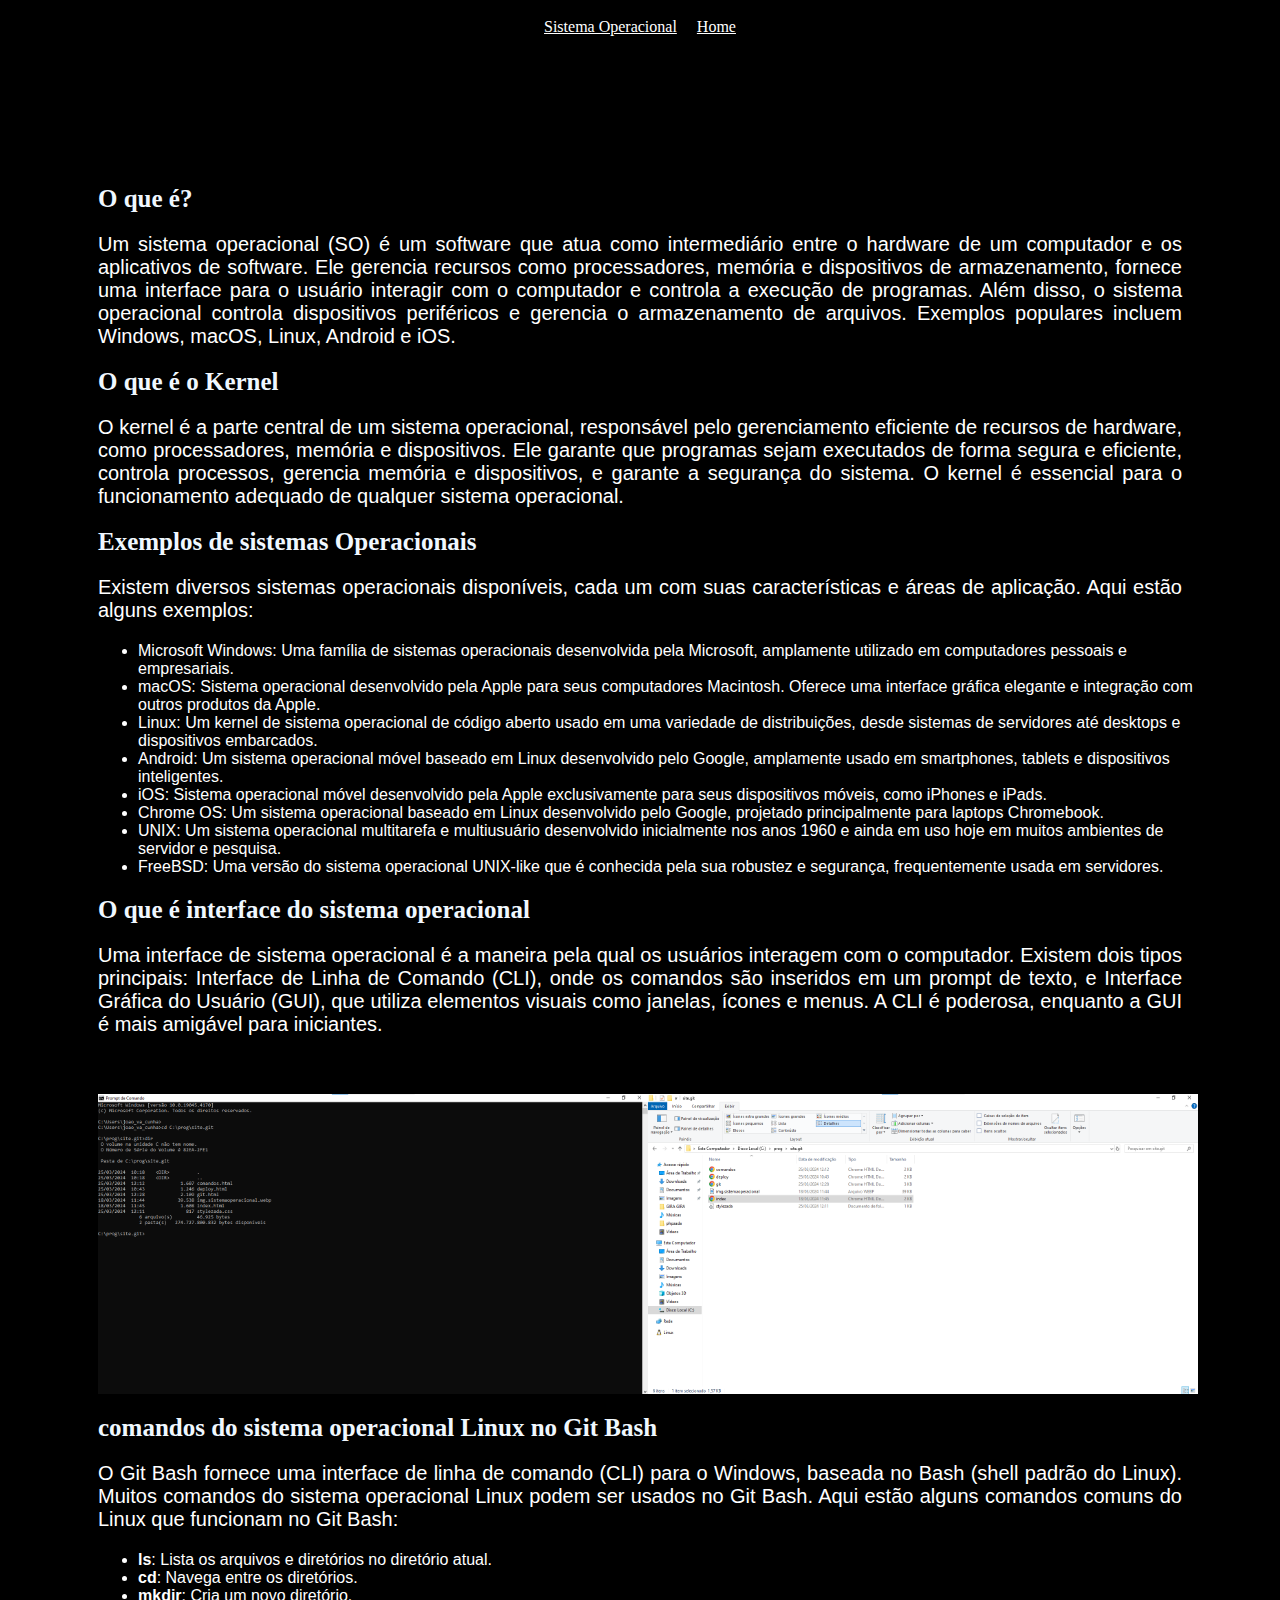
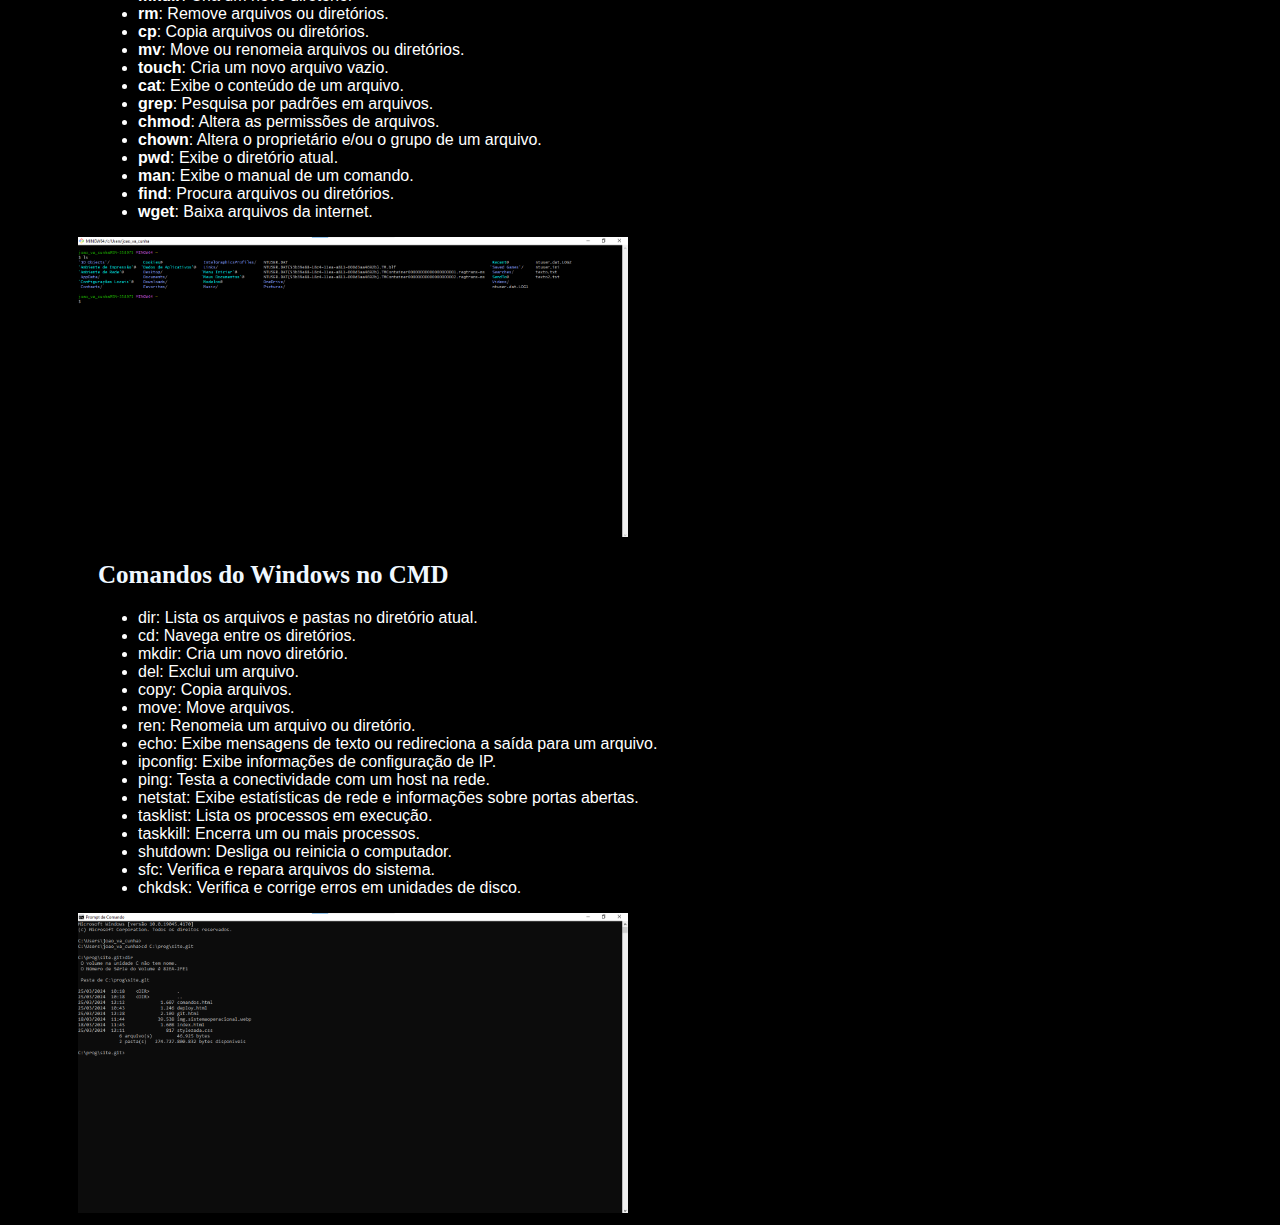
==== sistema_operacional.html @ 64877338 "cunhazada" ====
<!DOCTYPE html>
<html lang="pt-BR">
<head>
    <meta charset="UTF-8">
    <meta name="viewport" content="width=device-width, initial-scale=1.0">
    <title>Portfolio-Sistema Operacional</title>
    <link rel="stylesheet" href="estilozada.css">
</head>
<header>
    <nav>
        <a href="sistema_operacional.html">Sistema Operacional</a>
        <a href="index.html">Home</a>
    </nav>
</header>
<body>
    <div class="animated"><h1>Sistema Operacional</h1></div>
    <main>
        <br>
        <article>
            <h2 class="animated">O que é?</h2>
                <p>
                    Um sistema operacional (SO) é um software que atua como intermediário entre o hardware de um computador e os aplicativos de software. Ele gerencia recursos como processadores, memória e dispositivos de armazenamento, fornece uma interface para o usuário interagir com o computador e controla a execução de programas. Além disso, o sistema operacional controla dispositivos periféricos e gerencia o armazenamento de arquivos. Exemplos populares incluem Windows, macOS, Linux, Android e iOS.
                </p>
            <h2 class="animated">O que é o Kernel</h2>
                <P>
                    O kernel é a parte central de um sistema operacional, responsável pelo gerenciamento eficiente de recursos de hardware, como processadores, memória e dispositivos. Ele garante que programas sejam executados de forma segura e eficiente, controla processos, gerencia memória e dispositivos, e garante a segurança do sistema. O kernel é essencial para o funcionamento adequado de qualquer sistema operacional.
                </P>
            <h2 class="animated">Exemplos de sistemas Operacionais</h2>
                <p>
                    Existem diversos sistemas operacionais disponíveis, cada um com suas características e áreas de aplicação. Aqui estão alguns exemplos:
                </p>
                <ul>
                    <li>Microsoft Windows: Uma família de sistemas operacionais desenvolvida pela Microsoft, amplamente utilizado em computadores pessoais e empresariais.</li>
                    <li>macOS: Sistema operacional desenvolvido pela Apple para seus computadores Macintosh. Oferece uma interface gráfica elegante e integração com outros produtos da Apple.</li>
                    <li>Linux: Um kernel de sistema operacional de código aberto usado em uma variedade de distribuições, desde sistemas de servidores até desktops e dispositivos embarcados.</li>
                    <li>Android: Um sistema operacional móvel baseado em Linux desenvolvido pelo Google, amplamente usado em smartphones, tablets e dispositivos inteligentes.</li>
                    <li>iOS: Sistema operacional móvel desenvolvido pela Apple exclusivamente para seus dispositivos móveis, como iPhones e iPads.</li>
                    <li>Chrome OS: Um sistema operacional baseado em Linux desenvolvido pelo Google, projetado principalmente para laptops Chromebook.</li>
                    <li>UNIX: Um sistema operacional multitarefa e multiusuário desenvolvido inicialmente nos anos 1960 e ainda em uso hoje em muitos ambientes de servidor e pesquisa.</li>
                    <li>FreeBSD: Uma versão do sistema operacional UNIX-like que é conhecida pela sua robustez e segurança, frequentemente usada em servidores.</li>
                </ul>
                <h2 class="animated">O que é interface do sistema operacional</h2>
                    <p>
                        Uma interface de sistema operacional é a maneira pela qual os usuários interagem com o computador. Existem dois tipos principais: Interface de Linha de Comando (CLI), onde os comandos são inseridos em um prompt de texto, e Interface Gráfica do Usuário (GUI), que utiliza elementos visuais como janelas, ícones e menus. A CLI é poderosa, enquanto a GUI é mais amigável para iniciantes.
                    </p>
                    <br>
                    <div class="alinhaimg">
                        <img width="550" height="300" src="CLI.png" alt="">
                        <img width="550" height="300" src="gui.png" alt="">
                    </div>
                <h2 class="animated">comandos do sistema operacional Linux no Git Bash</h2>
                    <p>
                        O Git Bash fornece uma interface de linha de comando (CLI) para o Windows, baseada no Bash (shell padrão do Linux). Muitos comandos do sistema operacional Linux podem ser usados no Git Bash. Aqui estão alguns comandos comuns do Linux que funcionam no Git Bash:
                    </p>
                    <ul>
                        <li><strong>ls</strong>: Lista os arquivos e diretórios no diretório atual.</li>
                        <li><strong>cd</strong>: Navega entre os diretórios.</li>
                        <li><strong>mkdir</strong>: Cria um novo diretório.</li>
                        <li><strong>rm</strong>: Remove arquivos ou diretórios.</li>
                        <li><strong>cp</strong>: Copia arquivos ou diretórios.</li>
                        <li><strong>mv</strong>: Move ou renomeia arquivos ou diretórios.</li>
                        <li><strong>touch</strong>: Cria um novo arquivo vazio.</li>
                        <li><strong>cat</strong>: Exibe o conteúdo de um arquivo.</li>
                        <li><strong>grep</strong>: Pesquisa por padrões em arquivos.</li>
                        <li><strong>chmod</strong>: Altera as permissões de arquivos.</li>
                        <li><strong>chown</strong>: Altera o proprietário e/ou o grupo de um arquivo.</li>
                        <li><strong>pwd</strong>: Exibe o diretório atual.</li>
                        <li><strong>man</strong>: Exibe o manual de um comando.</li>
                        <li><strong>find</strong>: Procura arquivos ou diretórios.</li>
                        <li><strong>wget</strong>: Baixa arquivos da internet.</li>
                    </ul>
                    <img width="550" height="300" src="git bash.png" alt="">
                    <h2>Comandos do Windows no CMD</h2>
                    <ul>
                        <li>dir: Lista os arquivos e pastas no diretório atual.</li>
                        <li>cd: Navega entre os diretórios.</li>
                        <li>mkdir: Cria um novo diretório.</li>
                        <li>del: Exclui um arquivo.</li>
                        <li>copy: Copia arquivos.</li>
                        <li>move: Move arquivos.</li>
                        <li>ren: Renomeia um arquivo ou diretório.</li>
                        <li>echo: Exibe mensagens de texto ou redireciona a saída para um arquivo.</li>
                        <li>ipconfig: Exibe informações de configuração de IP.</li>
                        <li>ping: Testa a conectividade com um host na rede.</li>
                        <li>netstat: Exibe estatísticas de rede e informações sobre portas abertas.</li>
                        <li>tasklist: Lista os processos em execução.</li>
                        <li>taskkill: Encerra um ou mais processos.</li>
                        <li>shutdown: Desliga ou reinicia o computador.</li>
                        <li>sfc: Verifica e repara arquivos do sistema.</li>
                        <li>chkdsk: Verifica e corrige erros em unidades de disco.</li>
                    </ul>
                    <img width="550" height="300" src="CLI.png" alt="">
                <br>
        </article>
        
    </main>
    
</body>
</html>
---- estilozada.css ----
body{
    background-color: black;
    font-family: Georgia, 'Times New Roman', Times, serif;
}
nav{
    display: flex;
    justify-content: center;
}
a{
    color: rgb(255, 255, 255);
    margin: 10px;
}
h1{
   justify-content: center;
   text-align: center;
   font-size: 40px;
}
h2{
    font-size: 25px;
    justify-content: first baseline;
    color: aliceblue;
    margin: 20px;
}
article{
    margin-left: 70px;
    margin-right: 70px;
}
p{
    color: white;
    font-size: 20px;
    text-align: justify;
    margin: 20px;
    font-family: Arial, Helvetica, sans-serif;
}
li{
    color: white;
    font-family: Arial, Helvetica, sans-serif;
    margin-left: 20px;
}
@keyframes colorChange {
    0% { color: rgb(255, 0, 0); }
    50% { color: rgb(0, 255, 0); } 
    100% { color: rgb(0, 0, 255); } 
}

.animated {
    animation: colorChange 3s infinite; 
}
.alinhaimg{
    margin: 20px;
    display: flex;
    justify-content: space-evenly;
}
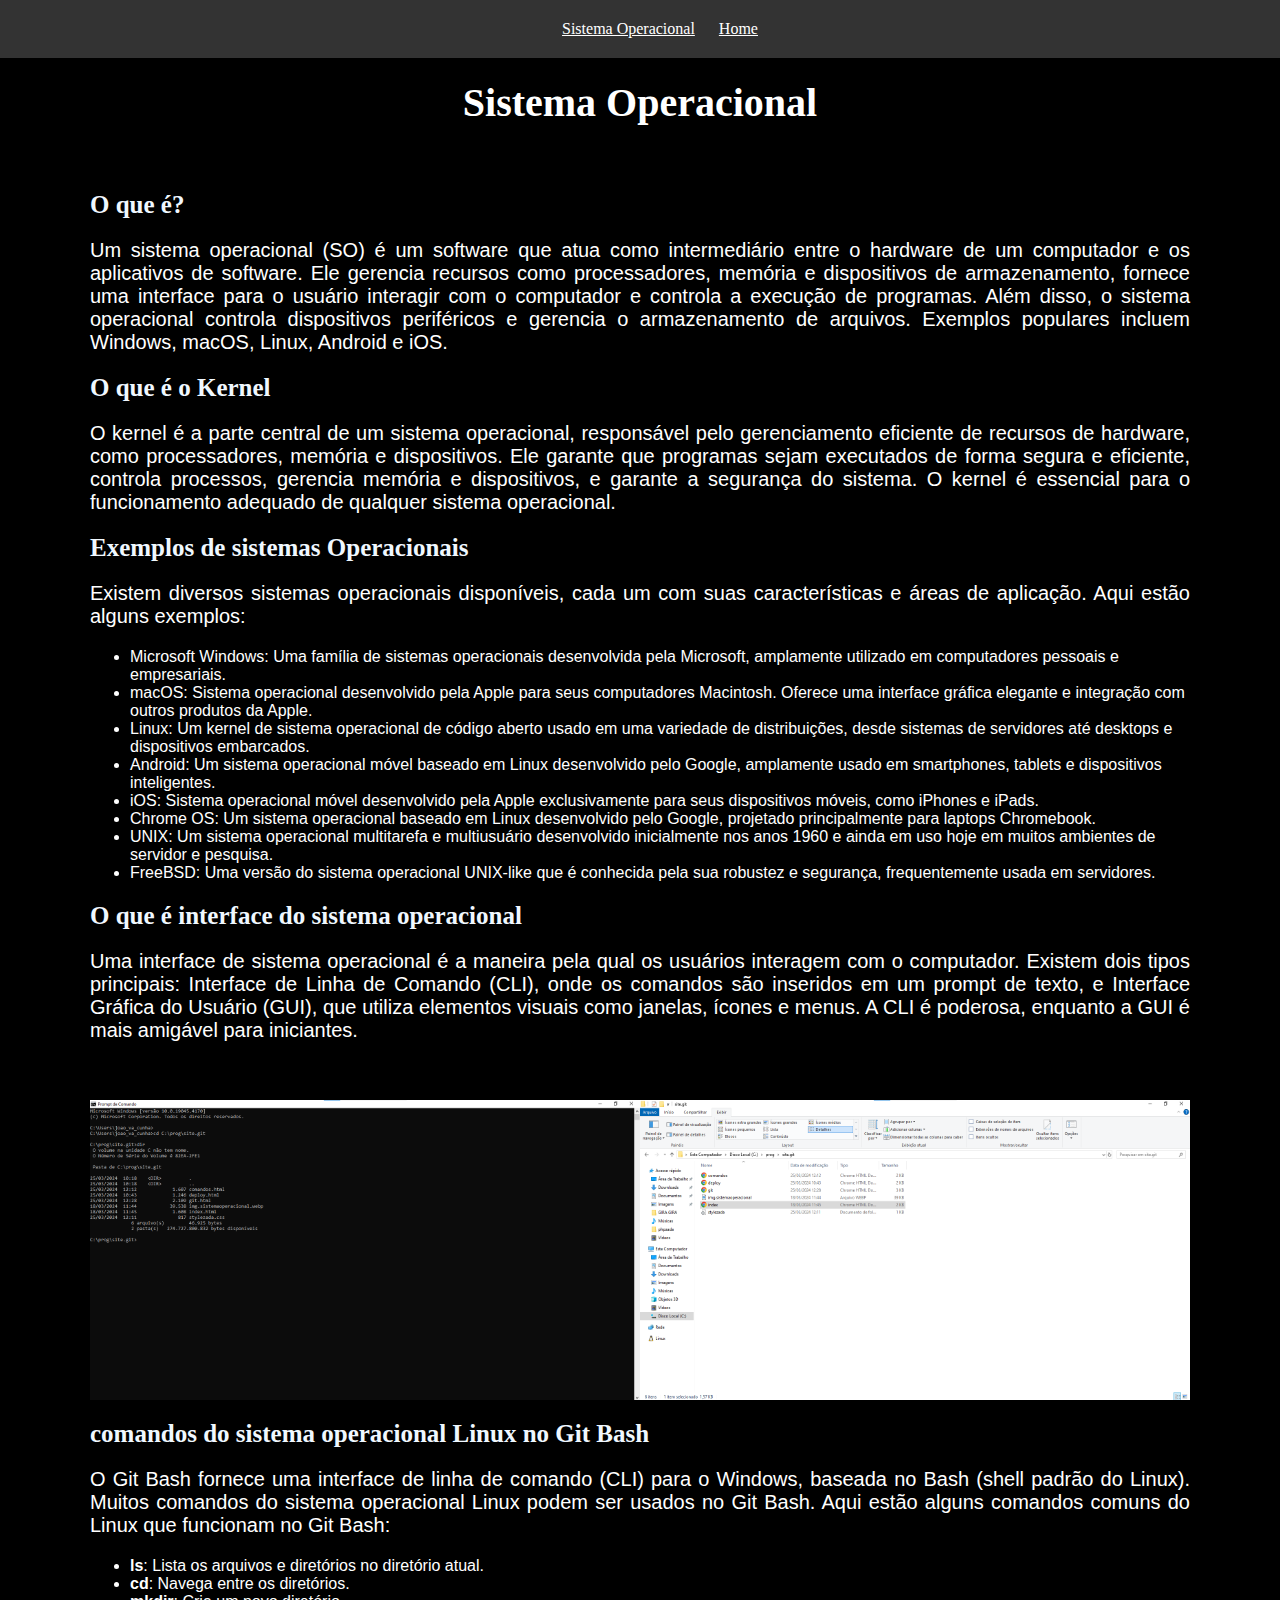
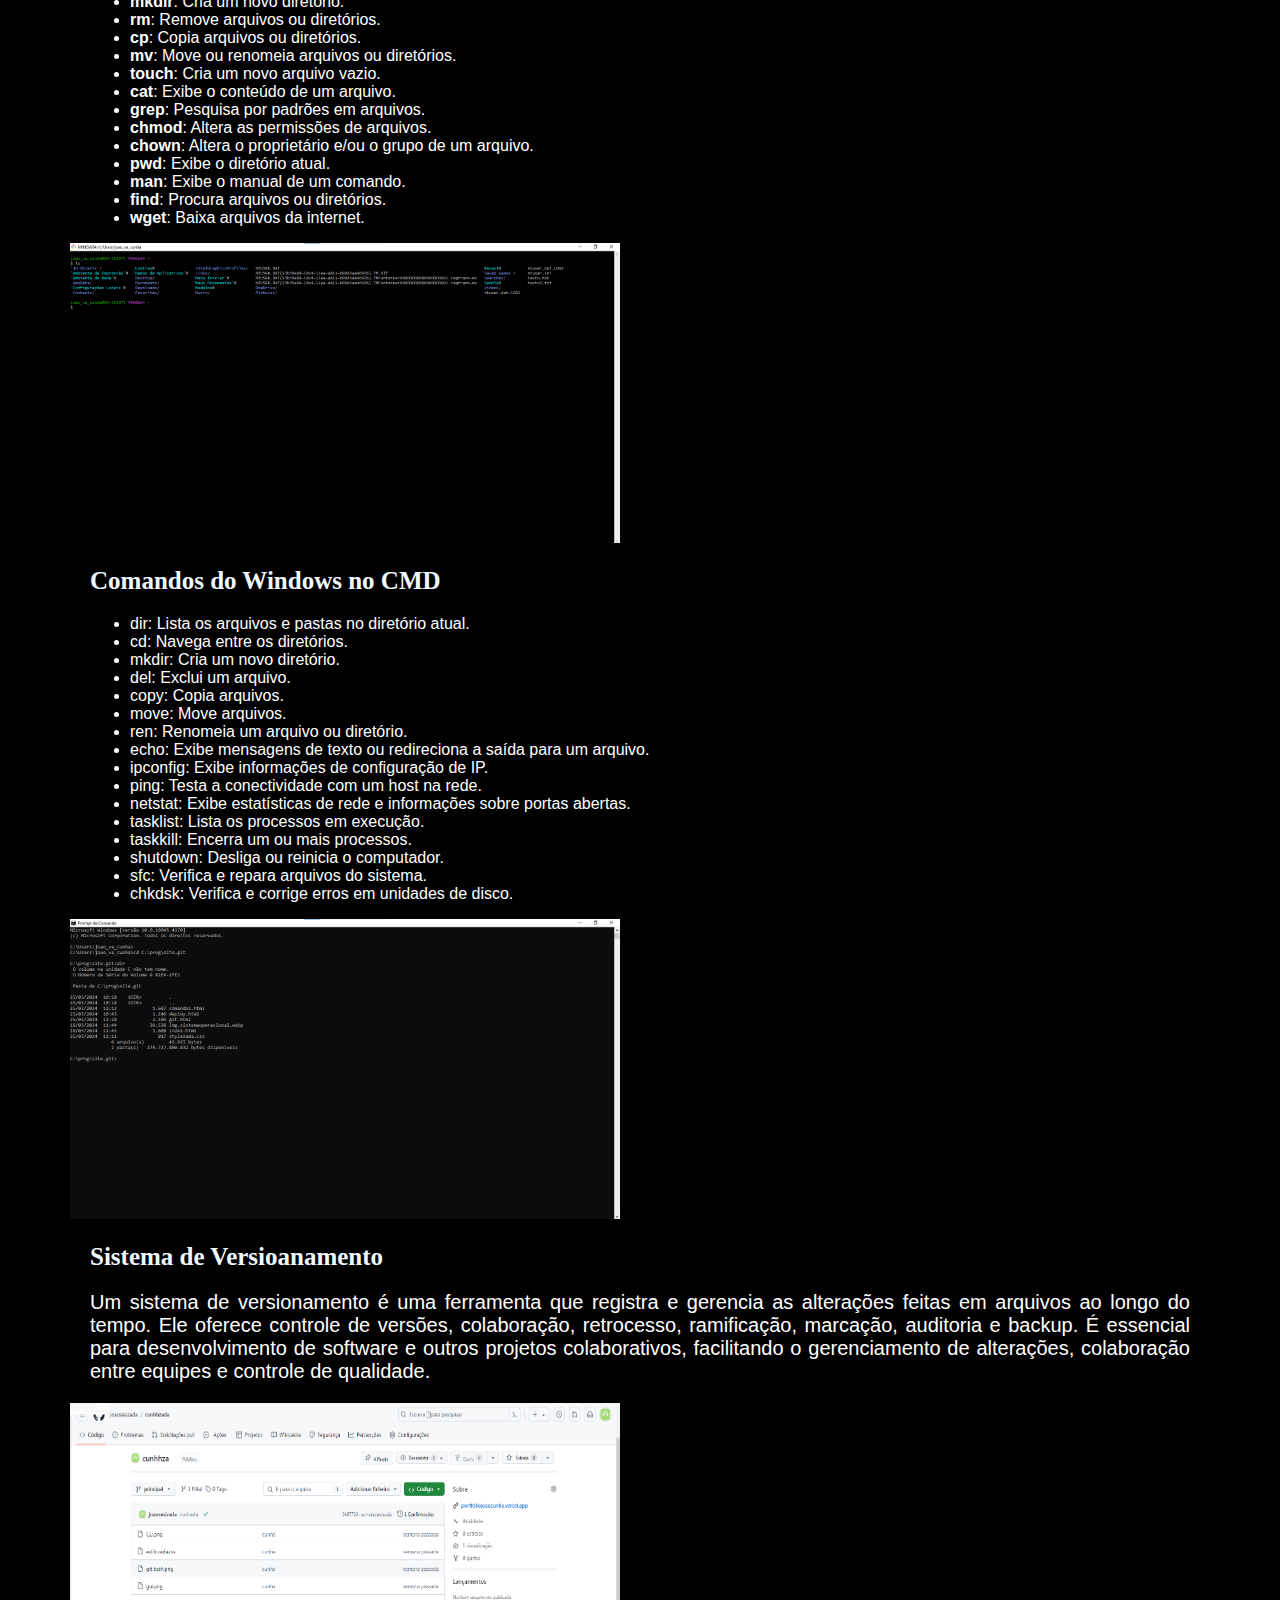
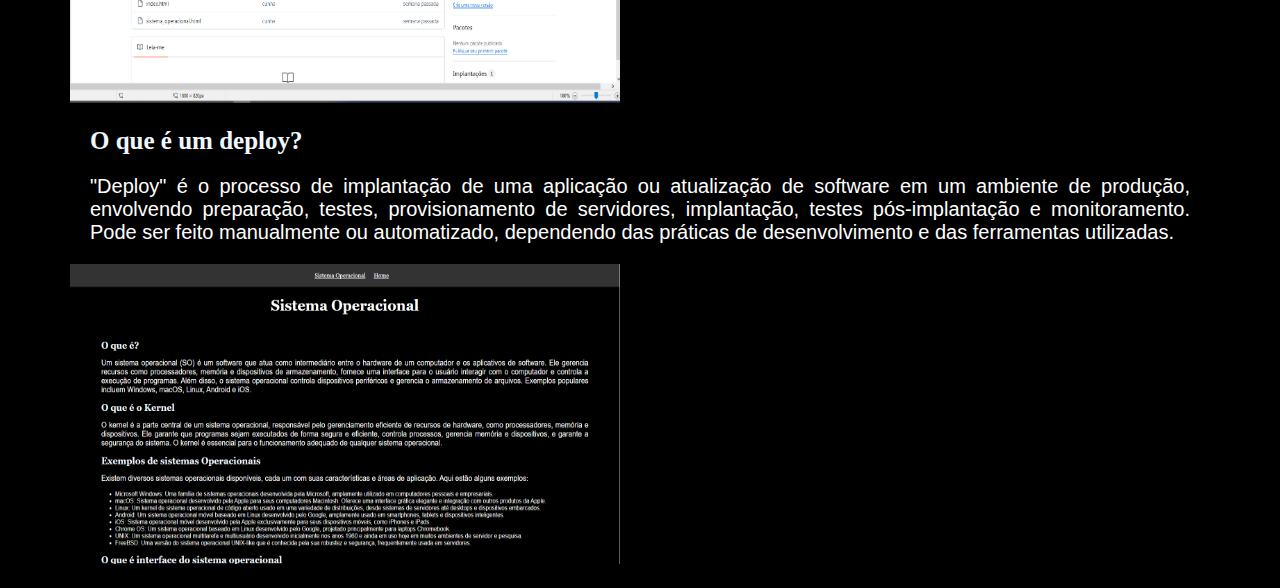
==== commit 27556f40: "versao" ====
--- a/sistema_operacional.html
+++ b/sistema_operacional.html
@@ -6,14 +6,16 @@
     <title>Portfolio-Sistema Operacional</title>
     <link rel="stylesheet" href="estilozada.css">
 </head>
-<header>
-    <nav>
-        <a href="sistema_operacional.html">Sistema Operacional</a>
-        <a href="index.html">Home</a>
-    </nav>
-</header>
+
 <body>
-    <div class="animated"><h1>Sistema Operacional</h1></div>
+    <div class="header">
+        <nav>
+            <a href="sistema_operacional.html">Sistema Operacional</a>
+            <a href="index.html">Home</a>
+        </nav>
+    </div>
+    <br><br><br><br>
+    <div><h1>Sistema Operacional</h1></div>
     <main>
         <br>
         <article>
@@ -69,7 +71,7 @@
                         <li><strong>find</strong>: Procura arquivos ou diretórios.</li>
                         <li><strong>wget</strong>: Baixa arquivos da internet.</li>
                     </ul>
-                    <img width="550" height="300" src="git bash.png" alt="">
+                    <div class="alinhadireita"><img width="550" height="300" src="git bash.png" alt=""></div>
                     <h2>Comandos do Windows no CMD</h2>
                     <ul>
                         <li>dir: Lista os arquivos e pastas no diretório atual.</li>
@@ -90,6 +92,15 @@
                         <li>chkdsk: Verifica e corrige erros em unidades de disco.</li>
                     </ul>
                     <img width="550" height="300" src="CLI.png" alt="">
+                    <h2>Sistema de Versioanamento</h2>
+                    <p>
+                        Um sistema de versionamento é uma ferramenta que registra e gerencia as alterações feitas em arquivos ao longo do tempo. Ele oferece controle de versões, colaboração, retrocesso, ramificação, marcação, auditoria e backup. É essencial para desenvolvimento de software e outros projetos colaborativos, facilitando o gerenciamento de alterações, colaboração entre equipes e controle de qualidade.</p>
+                    <img width="550" height="300" src="site.git.png" alt="">
+                    <h2>O que é um deploy?</h2>
+                    <p>
+                        "Deploy" é o processo de implantação de uma aplicação ou atualização de software em um ambiente de produção, envolvendo preparação, testes, provisionamento de servidores, implantação, testes pós-implantação e monitoramento. Pode ser feito manualmente ou automatizado, dependendo das práticas de desenvolvimento e das ferramentas utilizadas.
+                    </p>
+                    <img width="550" height="300" src="deploy img.png" alt="">
                 <br>
         </article>
         
--- a/estilozada.css
+++ b/estilozada.css
@@ -1,10 +1,19 @@
 body{
     background-color: black;
     font-family: Georgia, 'Times New Roman', Times, serif;
+    margin: 0%;
+    padding: 0%;
+    margin-top: -20px;
 }
-nav{
-    display: flex;
-    justify-content: center;
+.header {
+    background-color: #333; 
+    color: #fff; 
+    padding: 20px;
+    text-align: center;
+    width: 100%; 
+    position: fixed; 
+    top: 0;
+    z-index: 1000; 
 }
 a{
     color: rgb(255, 255, 255);
@@ -14,6 +23,7 @@
    justify-content: center;
    text-align: center;
    font-size: 40px;
+   color:white;
 }
 h2{
     font-size: 25px;
@@ -37,17 +47,8 @@
     font-family: Arial, Helvetica, sans-serif;
     margin-left: 20px;
 }
-@keyframes colorChange {
-    0% { color: rgb(255, 0, 0); }
-    50% { color: rgb(0, 255, 0); } 
-    100% { color: rgb(0, 0, 255); } 
-}
-
-.animated {
-    animation: colorChange 3s infinite; 
-}
 .alinhaimg{
     margin: 20px;
     display: flex;
     justify-content: space-evenly;
-}+}
